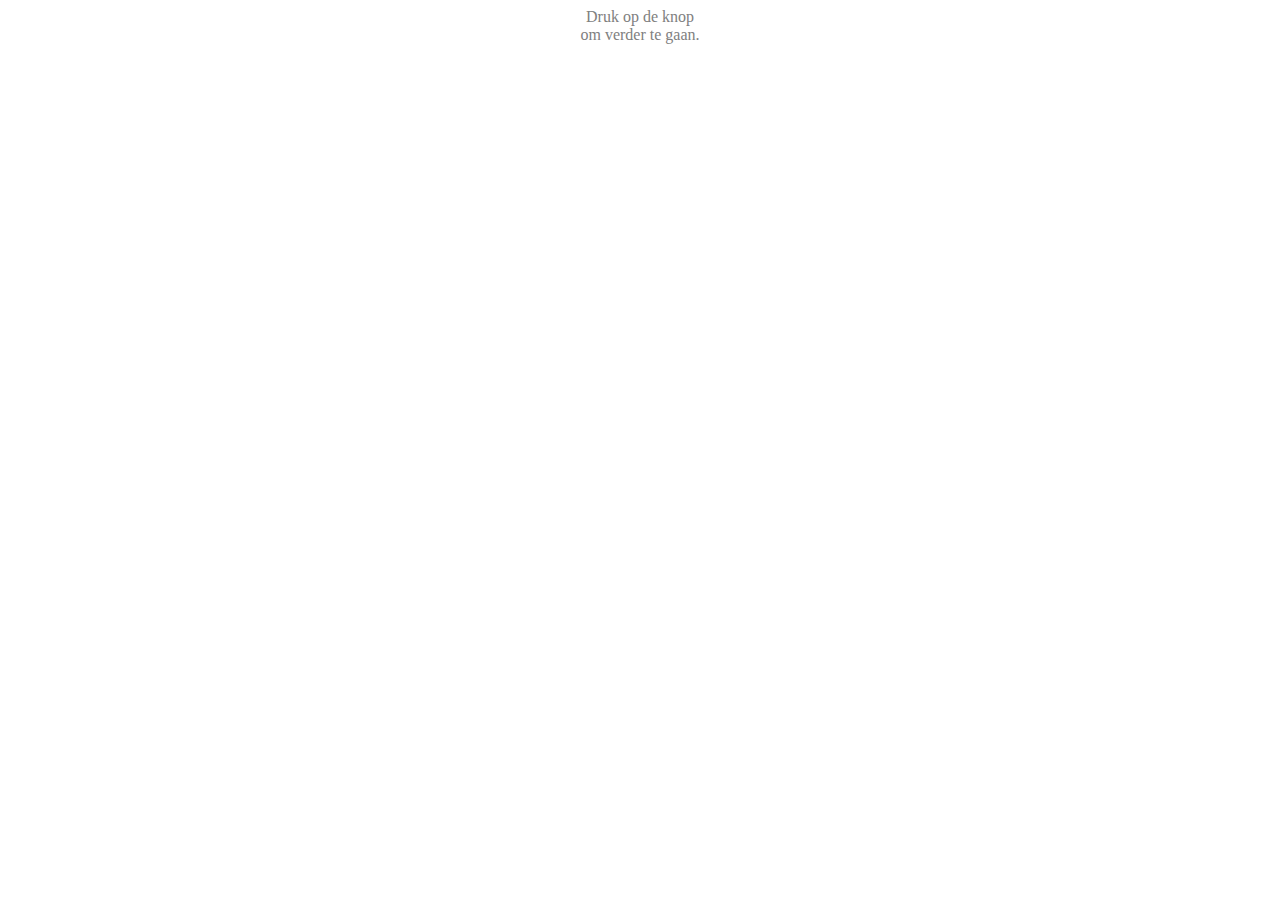
==== index.html @ 8a5ddc84 "oops" ====
<!DOCTYPE HTML>

<html>
    <head> 
        <link rel="stylesheet" type="text/css" href="index.css">
        <meta content="lorem ipsum" property="og:title">
        <meta content="lorem ipsum" property="og:description">
        <title>bananas</title>
    </head> 
    
    <body>

        <a href="/site/main.html" class=snerp>Druk op de knop <br> om verder te gaan.</a> 

    </body>






</html>
---- index.css ----
.snerp {
    width: 120px;
    height: 40px;
    display: block;
    background-color: white;
    text-align: center;
    color: gray;
    text-decoration: none;
    margin:0 auto;
    }
  
.snerp:hover{
    color: gray;
    background-color: white;
     }
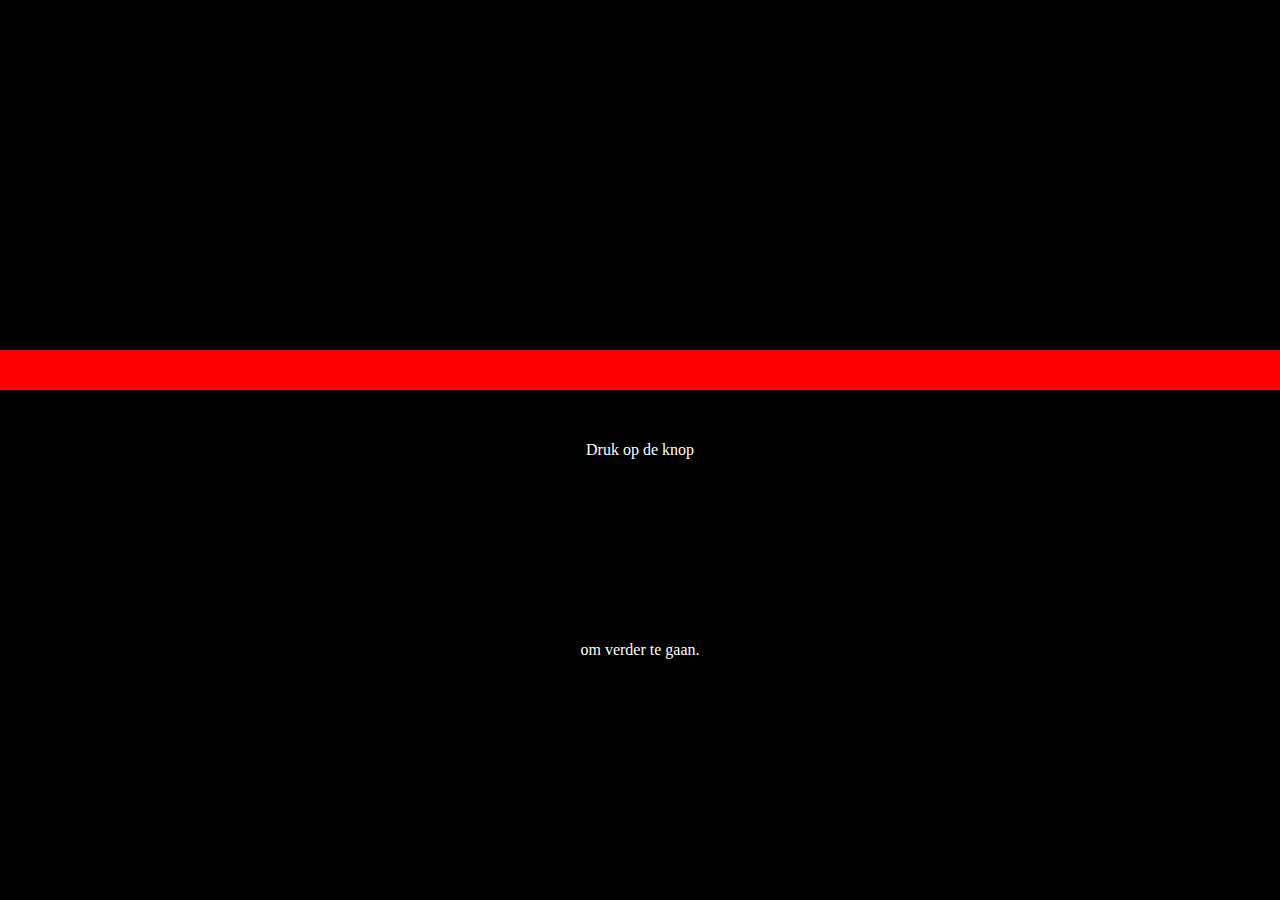
==== commit 7ef6d7bb: "Add files via upload" ====
--- a/index.html
+++ b/index.html
@@ -14,9 +14,4 @@
 
     </body>
 
-
-
-
-
-
 </html>--- a/index.css
+++ b/index.css
@@ -1,15 +1,32 @@
+
+#soggy {
+    width:750px;
+    HEIGHT:1150px;
+    BACKGROUND-COLOR: BLACK;
+    }
+
+body {
+    background-color: black;
+    }
+
 .snerp {
     width: 120px;
     height: 40px;
     display: block;
-    background-color: white;
+    background-color: red;
     text-align: center;
-    color: gray;
+    color: white;
     text-decoration: none;
     margin:0 auto;
+    left: 0;
+    line-height: 200px;
+    margin-top: -100px;
+    position: absolute;
+    top: 50%;
+    width: 100%;
     }
   
 .snerp:hover{
-    color: gray;
-    background-color: white;
+    color: white;
+    background-color: red
      }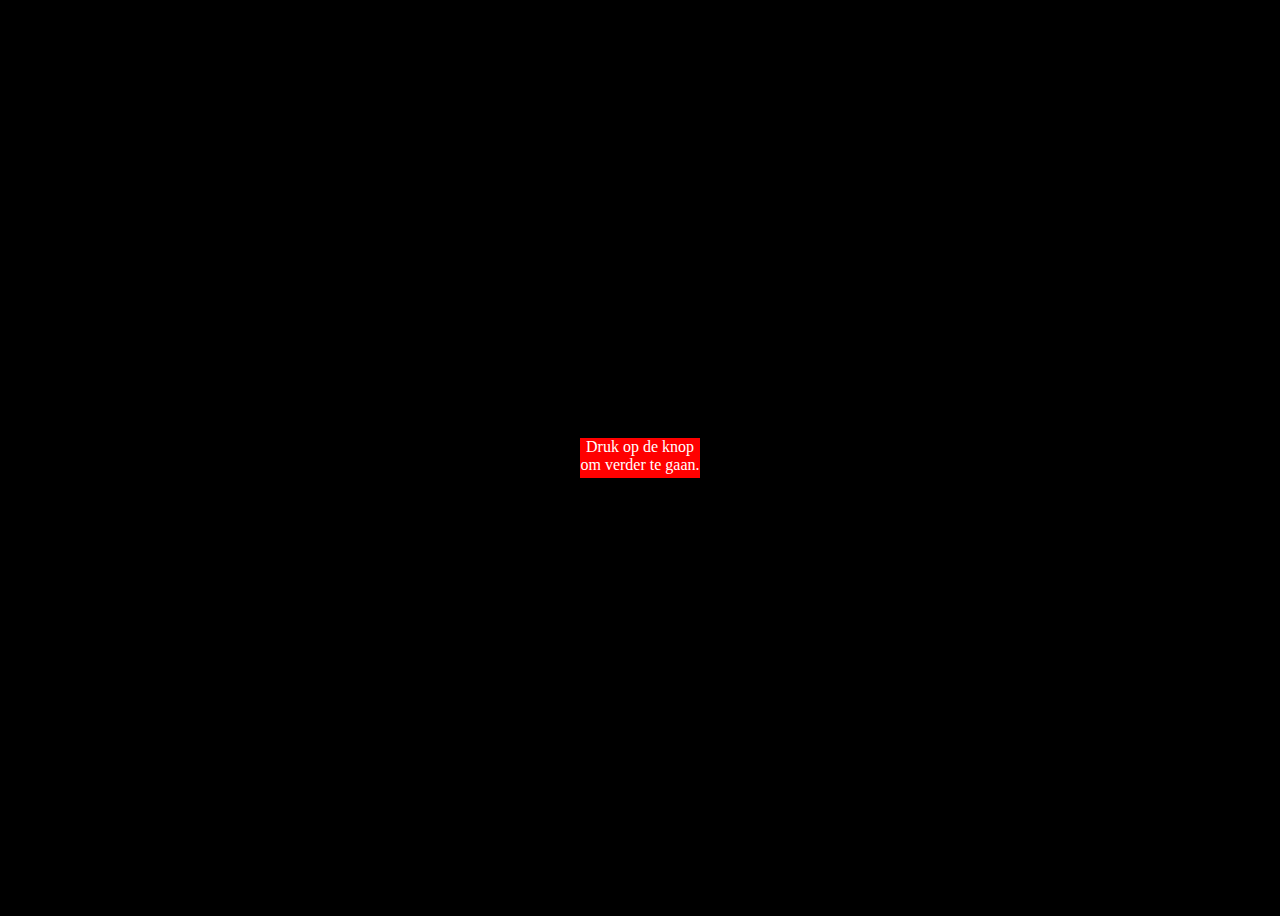
==== commit 269f71e8: "finally the button worky" ====
--- a/index.html
+++ b/index.html
@@ -10,7 +10,15 @@
     
     <body>
 
-        <a href="/site/main.html" class=snerp>Druk op de knop <br> om verder te gaan.</a> 
+        <div class="container">
+
+            <div class="box">
+            
+                <a href="/site/main.html" class=snerp>Druk op de knop <br> om verder te gaan.</a> 
+
+            </div>
+
+        </div>
 
     </body>
 
--- a/index.css
+++ b/index.css
@@ -7,6 +7,9 @@
 
 body {
     background-color: black;
+    justify-content: center;
+    align-items: center;
+    display: flex;
     }
 
 .snerp {
@@ -17,16 +20,19 @@
     text-align: center;
     color: white;
     text-decoration: none;
-    margin:0 auto;
-    left: 0;
-    line-height: 200px;
-    margin-top: -100px;
-    position: absolute;
-    top: 50%;
-    width: 100%;
     }
   
 .snerp:hover{
     color: white;
     background-color: red
-     }+     }
+
+
+.container {
+  width: 500px;
+  height: 800px;
+  margin: 50px;
+  display: flex;
+  justify-content: center;
+  align-items: center;
+}